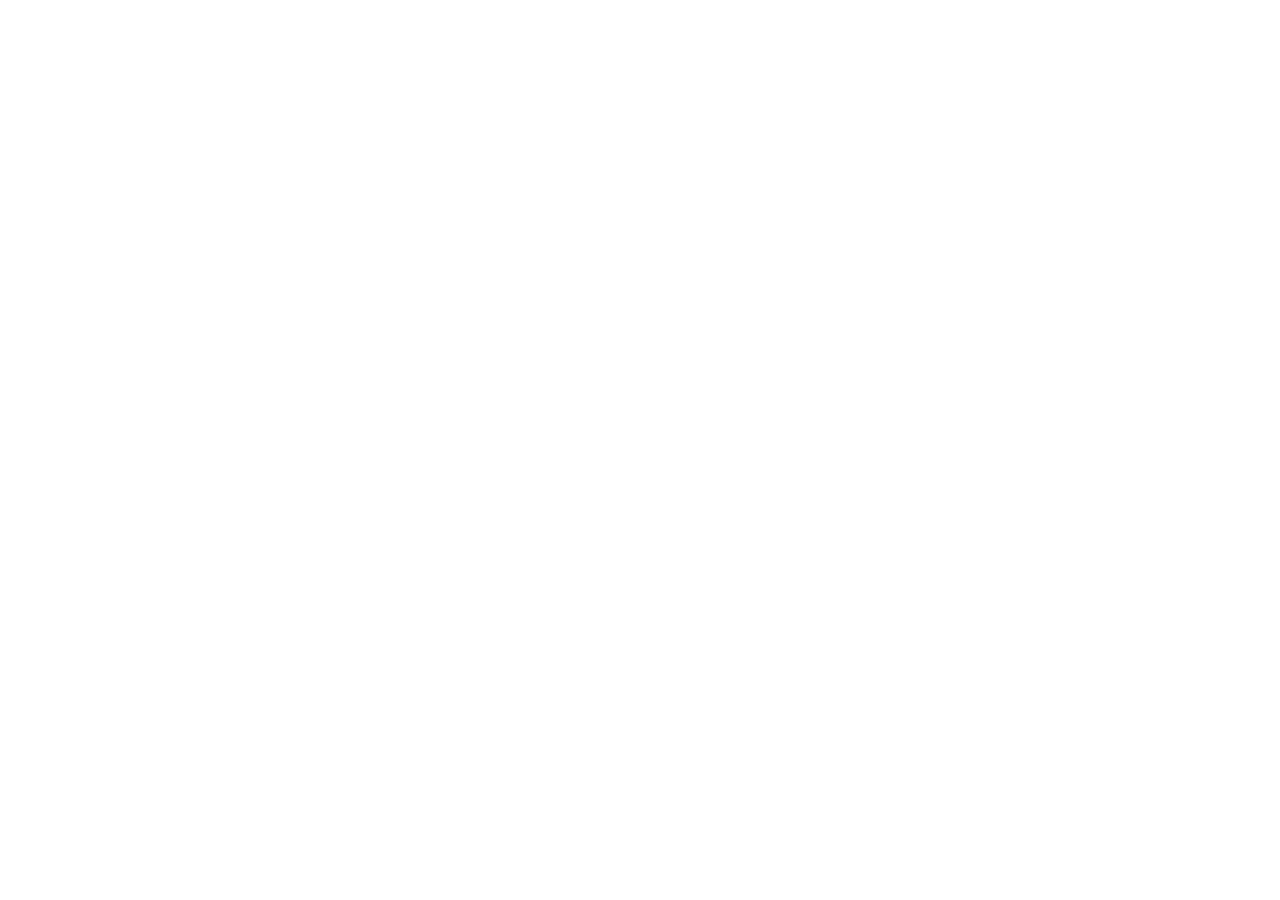
==== index.html @ d308cdb2 "0.2v" ====
<!DOCTYPE html>
<html lang="en">
<head>
    <meta charset="UTF-8">
    <meta name="viewport" content="width=device-width, initial-scale=1.0">
    <title>Document</title>
    <script src="script.js" defer></script>
    <link rel="stylesheet" href="style.css">
</head>
<body>
    <main></main>
</body>
</html>
---- style.css ----
*{
    margin: 0;
    padding: 0;
    box-sizing: border-box;
}
body {
    display: grid;
    font-family: Verdana, Geneva, Tahoma, sans-serif;
}
main{
grid-template-columns: repeat(3, 1fr);
margin: 2rem grid;
max-width: 1024px;
gap: 1rem;
}
.product{
    background-color: lightslategray;
    padding: 200px;
    text-align: center;
    border-radius: 100%;


}
p{
color: whitesmoke;
}
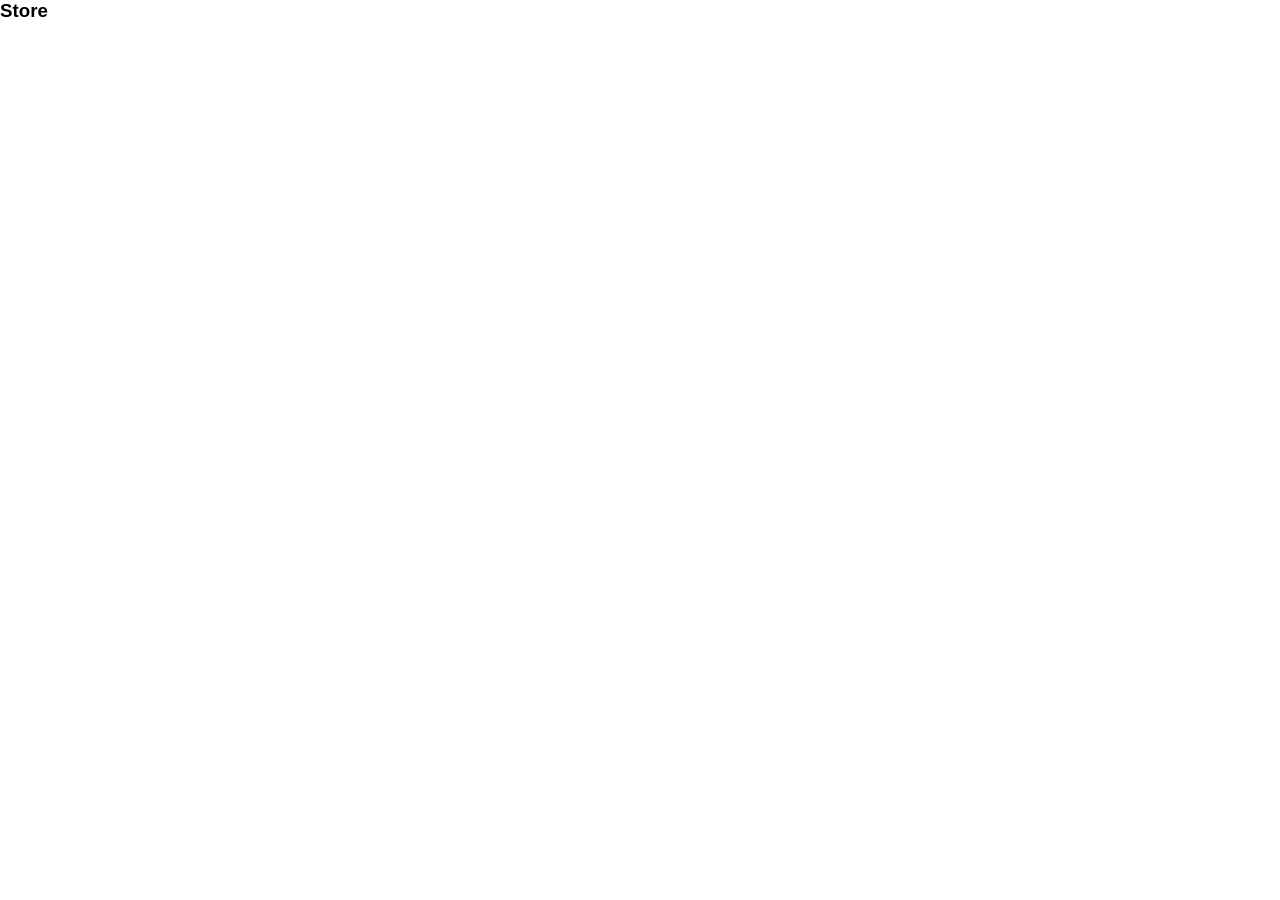
==== commit ec7455f1: "v52" ====
--- a/index.html
+++ b/index.html
@@ -8,6 +8,7 @@
     <link rel="stylesheet" href="style.css">
 </head>
 <body>
+    <header><h3>Store</h3></header>
     <main></main>
 </body>
 </html>
--- a/style.css
+++ b/style.css
@@ -10,17 +10,15 @@
 main{
 grid-template-columns: repeat(3, 1fr);
 margin: 2rem grid;
-max-width: 1024px;
+max-width: 10000px;
 gap: 1rem;
 }
 .product{
-    background-color: lightslategray;
+    background-color: rgb(0, 0, 255);
     padding: 200px;
     text-align: center;
     border-radius: 100%;
-
-
 }
 p{
-color: whitesmoke;
+color: rgb(255, 255, 255);
 }
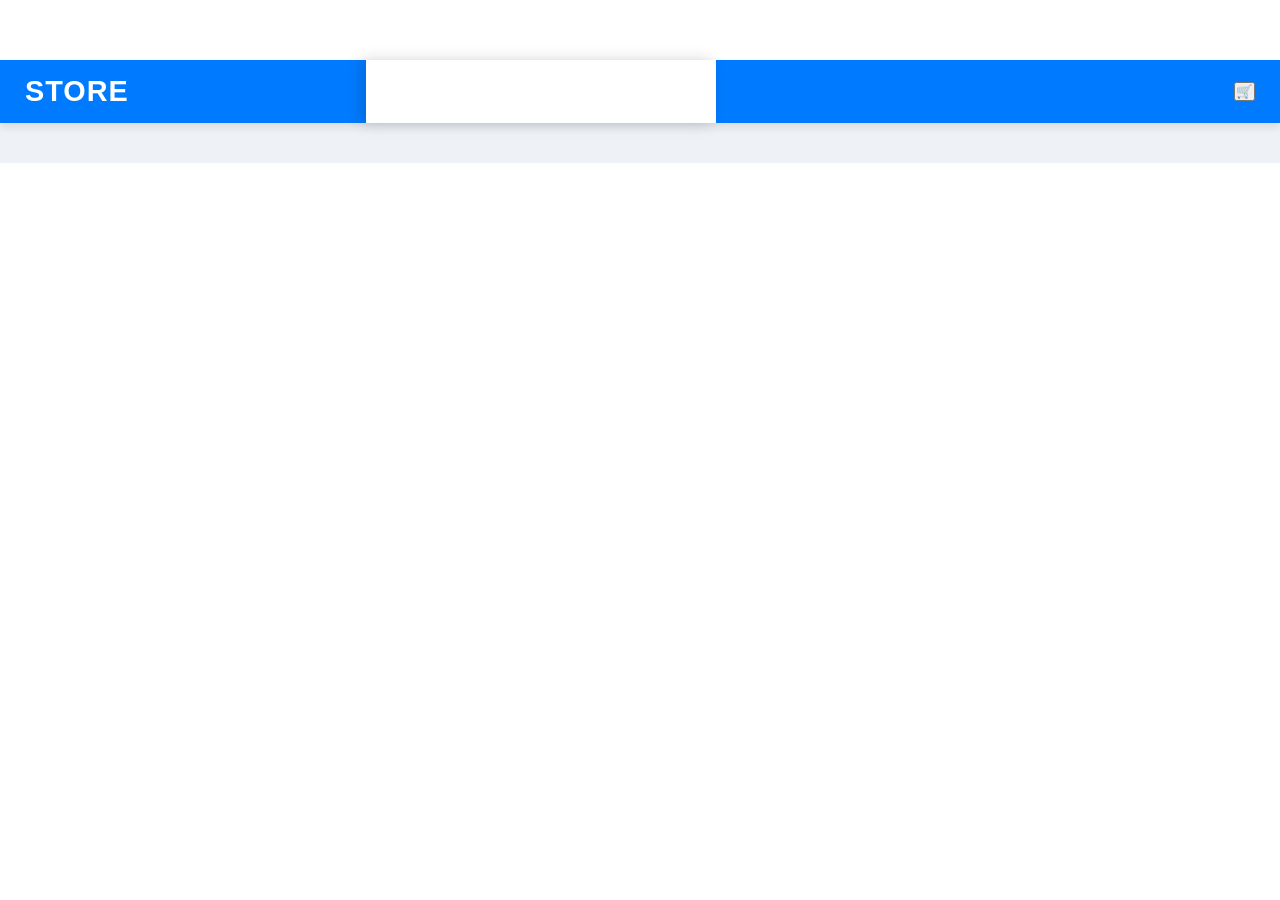
==== commit 798177f5: "v53" ====
--- a/index.html
+++ b/index.html
@@ -1,5 +1,6 @@
 <!DOCTYPE html>
 <html lang="en">
+
 <head>
     <meta charset="UTF-8">
     <meta name="viewport" content="width=device-width, initial-scale=1.0">
@@ -8,7 +9,17 @@
     <link rel="stylesheet" href="style.css">
 </head>
 <body>
-    <header><h3>Store</h3></header>
-    <main></main>
+    <header>
+        <h3>Store</h3>
+        <div class="cartWrapper">
+            <button id="cart">🛒</button>
+            <div class="cart">
+                <p>Cart is empty</p>
+            </div>
+        </div>
+    </header>
+    <main>
+        
+    </main>
 </body>
 </html>
--- a/style.css
+++ b/style.css
@@ -1,24 +1,214 @@
-*{
+* {
     margin: 0;
     padding: 0;
     box-sizing: border-box;
 }
+
 body {
     display: grid;
     font-family: Verdana, Geneva, Tahoma, sans-serif;
 }
-main{
-grid-template-columns: repeat(3, 1fr);
-margin: 2rem grid;
-max-width: 10000px;
-gap: 1rem;
-}
-.product{
-    background-color: rgb(0, 0, 255);
-    padding: 200px;
+
+p {
+    color: rgb(255, 255, 255);
+}
+
+.seller {
+    background-color: #ffffff;
+    border: 1px solid #ddd;
+    border-radius: 8px;
+    box-shadow: 0 4px 8px rgba(0, 0, 0, 0.1);
+    padding: 20px;
+    margin: 15px;
+    width: 300px;
+    text-align: left;
+    transition: transform 0.3s ease-in-out;
+}
+
+.seller:hover {
+    transform: translateY(-5px);
+    box-shadow: 0 6px 12px rgba(0, 0, 0, 0.15);
+}
+
+.seller h1 {
+    font-size: 1.8em;
+    color: #333;
+    margin-top: 0;
+    margin-bottom: 10px;
+    border-bottom: 2px solid #007bff;
+    padding-bottom: 5px;
+}
+
+
+.seller h3 {
+    font-size: 1em;
+    color: #555;
+    margin-top: 5px;
+    margin-bottom: 5px;
+    font-weight: normal;
+}
+
+.seller h4 {
+    font-size: 0.9em;
+    color: #007bff;
+    margin-top: 15px;
+    font-weight: bold;
+    text-transform: uppercase;
+    letter-spacing: 1px;
+}
+
+main {
+    font-family: 'Segoe UI', Tahoma, Geneva, Verdana, sans-serif;
+    padding: 20px;
+    background-color: #eef2f7;
+    display: grid;
+    grid-template-columns: repeat(3, 1fr);
+    gap: 25px;
+    justify-content: center;
+}
+
+@media (max-width: 900px) {
+    main {
+        grid-template-columns: repeat(2, 1fr);
+        gap: 15px;
+    }
+}
+
+@media (max-width: 600px) {
+    main {
+        grid-template-columns: 1fr;
+        padding: 10px;
+    }
+}
+
+.product {
+    background-color: #ffffff;
+    border: 1px solid #e0e0e0;
+    border-radius: 10px;
+    padding: 20px;
+    box-shadow: 0 4px 12px rgba(0, 0, 0, 0.08);
+    transition: all 0.3s ease-in-out;
+    display: flex;
+    flex-direction: column;
+    justify-content: space-between;
+}
+
+.product:hover {
+    transform: translateY(-5px);
+    box-shadow: 0 8px 16px rgba(0, 0, 0, 0.15);
+}
+
+.product h3 {
+    font-size: 1.5em;
+    color: #007bff;
+    margin-top: 0;
+    margin-bottom: 15px;
     text-align: center;
-    border-radius: 100%;
-}
-p{
-color: rgb(255, 255, 255);
-}+}
+
+.product a {
+    display: block;
+    text-align: center;
+    margin: 10px 0;
+    padding: 8px 0;
+    color: #28a745;
+    text-decoration: none;
+    border: 1px solid #28a745;
+    border-radius: 5px;
+    transition: background-color 0.2s;
+    font-weight: 600;
+}
+
+.product a:hover {
+    background-color: #28a745;
+    color: white;
+}
+
+.product p {
+    margin: 5px 0;
+    font-size: 1em;
+    color: #555;
+}
+
+.product p:nth-child(4) {
+    font-size: 1.2em;
+    color: #dc3545;
+    font-weight: bold;
+    margin: 10px 0;
+    padding-top: 5px;
+    border-top: 1px dashed #e0e0e0;
+}
+
+.product p:last-child {
+    font-style: italic;
+    color: #6c757d;
+}
+
+header {
+    background-color: #007bff;
+    color: white;
+    padding: 15px 25px;
+    box-shadow: 0 4px 8px rgba(0, 0, 0, 0.1);
+    display: flex;
+    justify-content: space-between;
+    align-items: center;
+    position: sticky;
+    top: 0;
+    z-index: 1000;
+}
+
+header h3 {
+    margin: 0;
+    font-size: 1.8em;
+    font-weight: 600;
+    letter-spacing: 1px;
+    text-transform: uppercase;
+}
+header:hover {
+    background-color: #0069d9;
+}
+body {
+    padding-top: 60px;
+    margin: 0;
+}
+.cart {
+    position: absolute;
+    top: 0;
+    left: 1rem;
+    width: 350px;
+    max-width: 90%;
+    height: 100%;
+    background-color: #ffffff;
+    box-shadow: -5px 0 15px rgba(0, 0, 0, 0.15);
+    padding: 20px;
+    overflow-y: auto;
+    transform: translateX(100%); 
+    transition: transform 0.4s cubic-bezier(0.25, 0.8, 0.25, 1);
+}
+.cartWrapper.open .cart {
+    transform: translateX(0);
+}
+.cart h2 {
+    font-size: 1.6em;
+    color: #333;
+    border-bottom: 2px solid #007bff;
+    padding-bottom: 10px;
+    margin-bottom: 20px;
+}
+.cart .close-btn {
+    position: absolute;
+    top: 15px;
+    right: 15px;
+    font-size: 1.5em;
+    cursor: pointer;
+    color: #777;
+    border: none;
+    background: transparent;
+}
+@media (max-width: 600px) {
+    .cart {
+        width: 100%;
+        max-width: 100%;
+        box-shadow: none;
+    }
+}
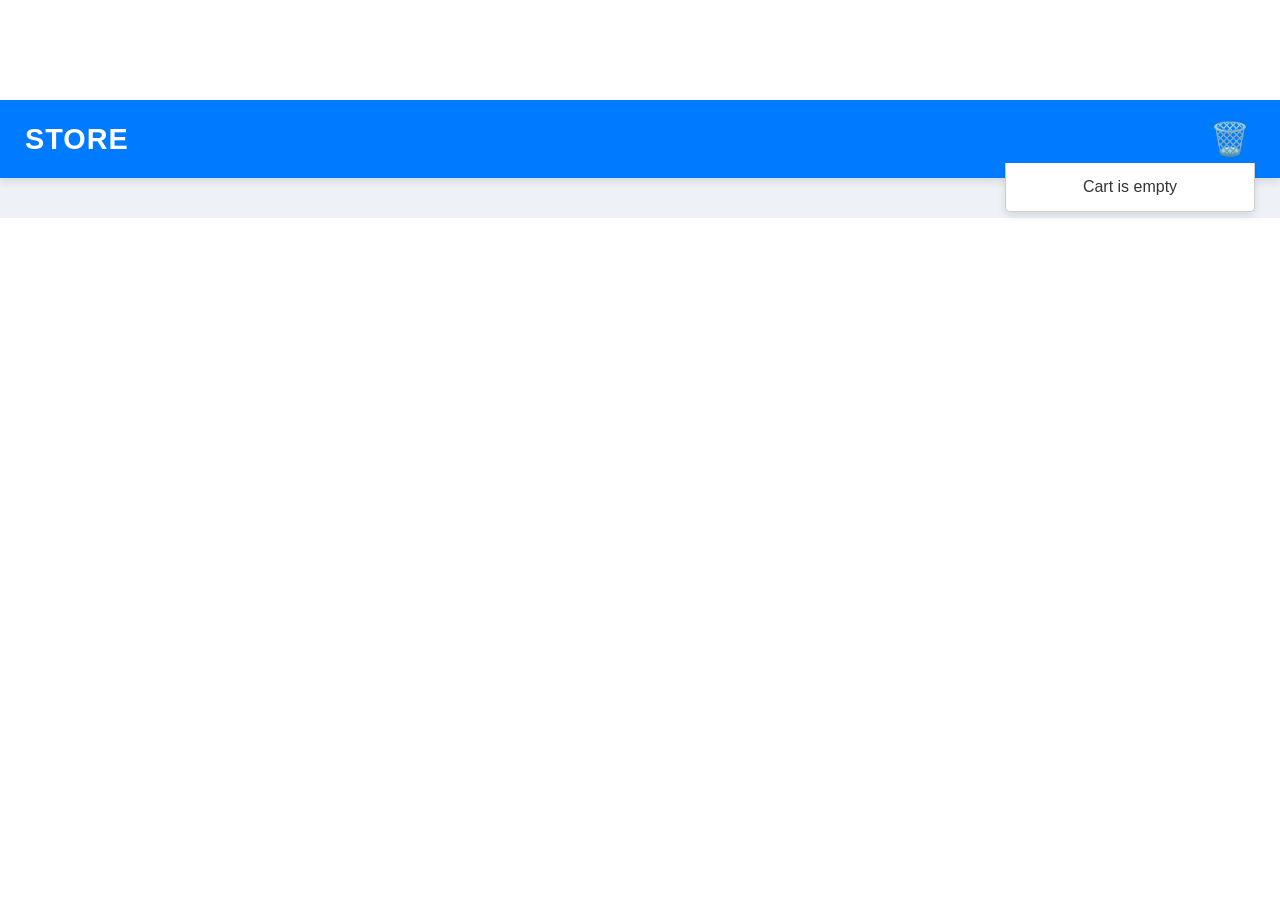
==== commit 43c49755: "v5.2ZOV" ====
--- a/index.html
+++ b/index.html
@@ -12,7 +12,7 @@
     <header>
         <h3>Store</h3>
         <div class="cartWrapper">
-            <button id="cart">🛒</button>
+            <button id="cart">🗑️</button>
             <div class="cart">
                 <p>Cart is empty</p>
             </div>
--- a/style.css
+++ b/style.css
@@ -5,6 +5,7 @@
 }
 
 body {
+    padding-top: 100px;
     display: grid;
     font-family: Verdana, Geneva, Tahoma, sans-serif;
 }
@@ -164,51 +165,113 @@
     letter-spacing: 1px;
     text-transform: uppercase;
 }
-header:hover {
-    background-color: #0069d9;
-}
-body {
-    padding-top: 60px;
-    margin: 0;
-}
 .cart {
+    display: flex;
+    flex-direction: column;
     position: absolute;
-    top: 0;
-    left: 1rem;
-    width: 350px;
-    max-width: 90%;
-    height: 100%;
-    background-color: #ffffff;
-    box-shadow: -5px 0 15px rgba(0, 0, 0, 0.15);
-    padding: 20px;
-    overflow-y: auto;
-    transform: translateX(100%); 
-    transition: transform 0.4s cubic-bezier(0.25, 0.8, 0.25, 1);
+    top: 100%;
+    right: 0;
+    width: 250px;
+    background-color: white;
+    color: #333;
+    border: 1px solid #ccc;
+    border-top: none;
+    padding: 0.3rem;
+    z-index: 100;
+    box-shadow: 0 4px 8px rgba(0, 0, 0, 0.1);
+    border-radius: 0 0 5px 5px;
+}
+.cart p {
+    color: #333;
+    margin: 0;
+    font-size: 1em;
+    text-align: center;
+    padding: 10px 0;
+}
+#cart {
+    background-color: transparent;
+    border: none;
+    color: white;
+    font-size: 2em;
+    cursor: pointer;
+    padding: 5px;
+}
+.cartWrapper {
+    position: relative;
 }
 .cartWrapper.open .cart {
     transform: translateX(0);
-}
-.cart h2 {
-    font-size: 1.6em;
-    color: #333;
-    border-bottom: 2px solid #007bff;
-    padding-bottom: 10px;
-    margin-bottom: 20px;
-}
-.cart .close-btn {
-    position: absolute;
-    top: 15px;
-    right: 15px;
-    font-size: 1.5em;
-    cursor: pointer;
-    color: #777;
-    border: none;
-    background: transparent;
 }
 @media (max-width: 600px) {
     .cart {
         width: 100%;
         max-width: 100%;
         box-shadow: none;
+
     }
 }
+button[onclick^="addProductToCart"] {
+    background-color: #007bff;
+    color: white;
+    border: none;
+    padding: 10px 20px;
+    margin-top: 10px;
+    font-size: 1em;
+    font-weight: bold;
+    cursor: pointer;
+    border-radius: 5px;
+    transition: background-color 0.3s ease, transform 0.1s ease;
+    text-transform: uppercase;
+    letter-spacing: 0.5px;
+}
+
+button[onclick^="addProductToCart"]:hover {
+    background-color: #0056b3;
+}
+
+button[onclick^="addProductToCart"]:active {
+    background-color: #004085;
+    transform: scale(0.98);
+}
+
+.product-card {
+    display: flex;
+    flex-direction: column;
+    align-items: center;
+    padding: 15px;
+    border: 1px solid #eee;
+    margin: 10px;
+}
+.cart ul {
+    list-style: none;
+    padding: 0;
+    margin: 0;
+    max-height: 300px;
+    overflow-y: auto;
+    border-top: 1px solid #eee;
+    padding-top: 5px;
+}
+.cart li {
+    display: flex;
+    justify-content: space-between;
+    align-items: center;
+    padding: 8px 0;
+    border-bottom: 1px solid #eee;
+    font-size: 0.9em;
+}
+
+.cart li:last-child {
+    border-bottom: none;
+}
+
+.cart li .item-name {
+    font-weight: bold;
+    color: #333;
+    flex-grow: 1;
+}
+
+.cart li .item-details {
+    white-space: nowrap;
+    margin-left: 10px;
+    color: #555;
+}
